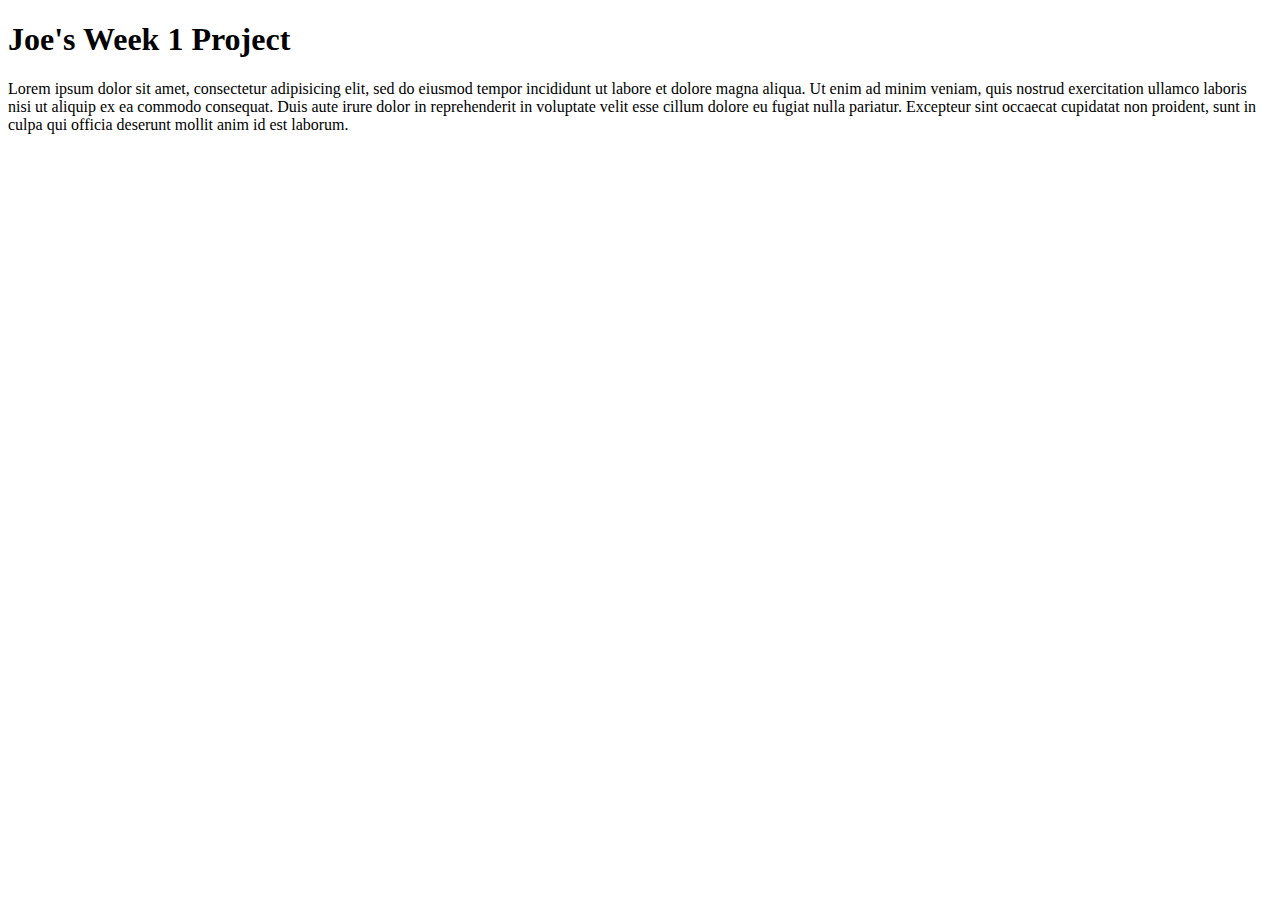
==== unit_1/index.html @ c4ae6734 "Initial Upload" ====
<!DOCTYPE html>
<html>
	<head>
		<title>Peter's First Project</title>
		<link rel="stylesheet" type="text/css" href="css/style.css">
		</head>
		<body>
			<h1>Joe's Week 1 Project</h1>
			<p>Lorem ipsum dolor sit amet, consectetur adipisicing elit, sed do eiusmod
				tempor incididunt ut labore et dolore magna aliqua. Ut enim ad minim veniam,
				quis nostrud exercitation ullamco laboris nisi ut aliquip ex ea commodo
				consequat. Duis aute irure dolor in reprehenderit in voluptate velit esse
				cillum dolore eu fugiat nulla pariatur. Excepteur sint occaecat cupidatat non
				proident, sunt in culpa qui officia deserunt mollit anim id est laborum.</p>
			</body>
		</html>
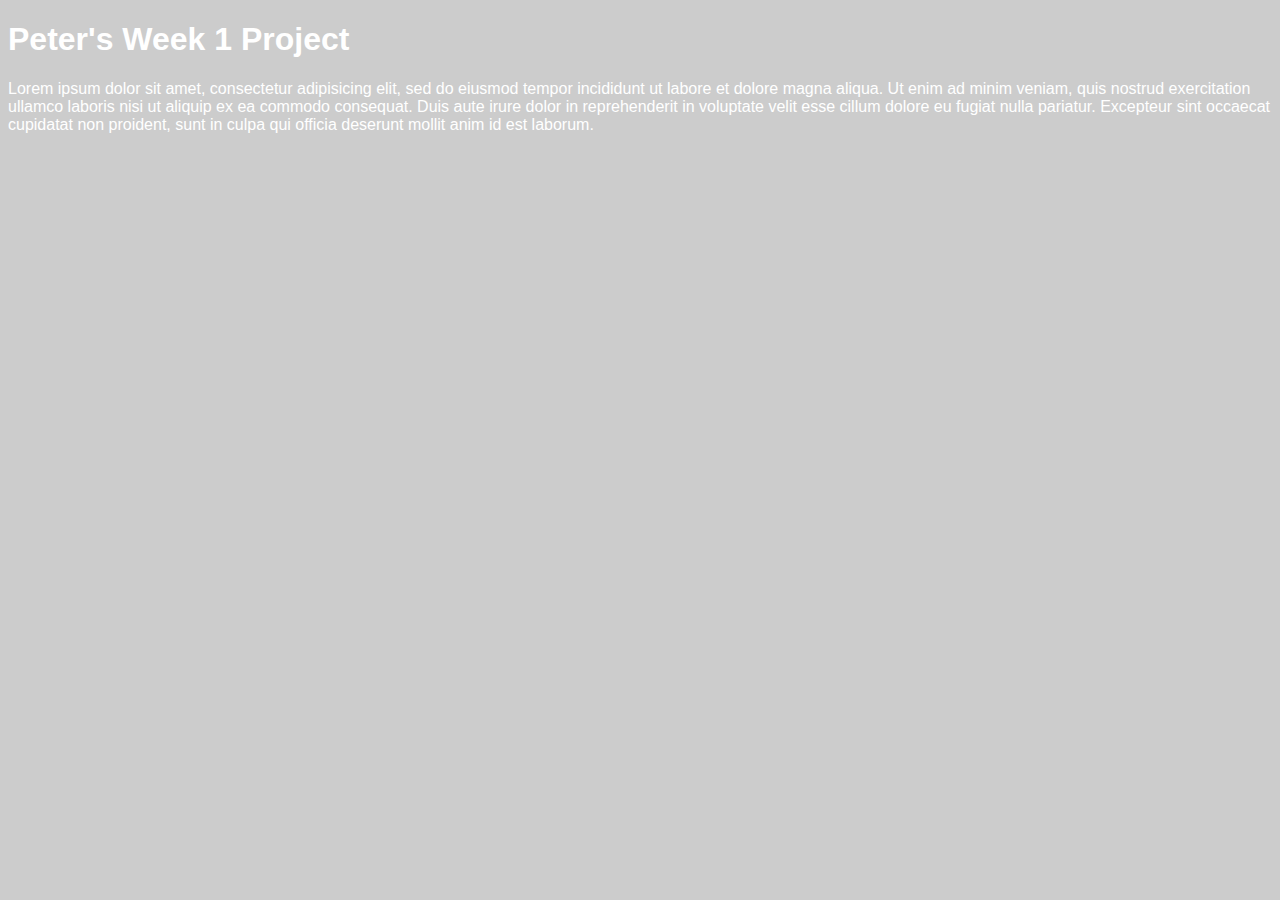
==== commit 3f69ca5e: "Fiddling to get css to link" ====
--- a/unit_1/index.html
+++ b/unit_1/index.html
@@ -3,14 +3,14 @@
 	<head>
 		<title>Peter's First Project</title>
 		<link rel="stylesheet" type="text/css" href="css/style.css">
-		</head>
-		<body>
-			<h1>Joe's Week 1 Project</h1>
-			<p>Lorem ipsum dolor sit amet, consectetur adipisicing elit, sed do eiusmod
-				tempor incididunt ut labore et dolore magna aliqua. Ut enim ad minim veniam,
-				quis nostrud exercitation ullamco laboris nisi ut aliquip ex ea commodo
-				consequat. Duis aute irure dolor in reprehenderit in voluptate velit esse
-				cillum dolore eu fugiat nulla pariatur. Excepteur sint occaecat cupidatat non
-				proident, sunt in culpa qui officia deserunt mollit anim id est laborum.</p>
-			</body>
-		</html>+	</head>
+	<body>
+		<h1>Peter's Week 1 Project</h1>
+		<p>Lorem ipsum dolor sit amet, consectetur adipisicing elit, sed do eiusmod
+			tempor incididunt ut labore et dolore magna aliqua. Ut enim ad minim veniam,
+			quis nostrud exercitation ullamco laboris nisi ut aliquip ex ea commodo
+			consequat. Duis aute irure dolor in reprehenderit in voluptate velit esse
+			cillum dolore eu fugiat nulla pariatur. Excepteur sint occaecat cupidatat non
+			proident, sunt in culpa qui officia deserunt mollit anim id est laborum.</p>
+	</body>
+</html>--- a/unit_1/css/style.css
+++ b/unit_1/css/style.css
@@ -0,0 +1,5 @@
+body {
+	color: white;
+	background-color: #cccccc;
+	font-family: Arial, sans-serif;
+}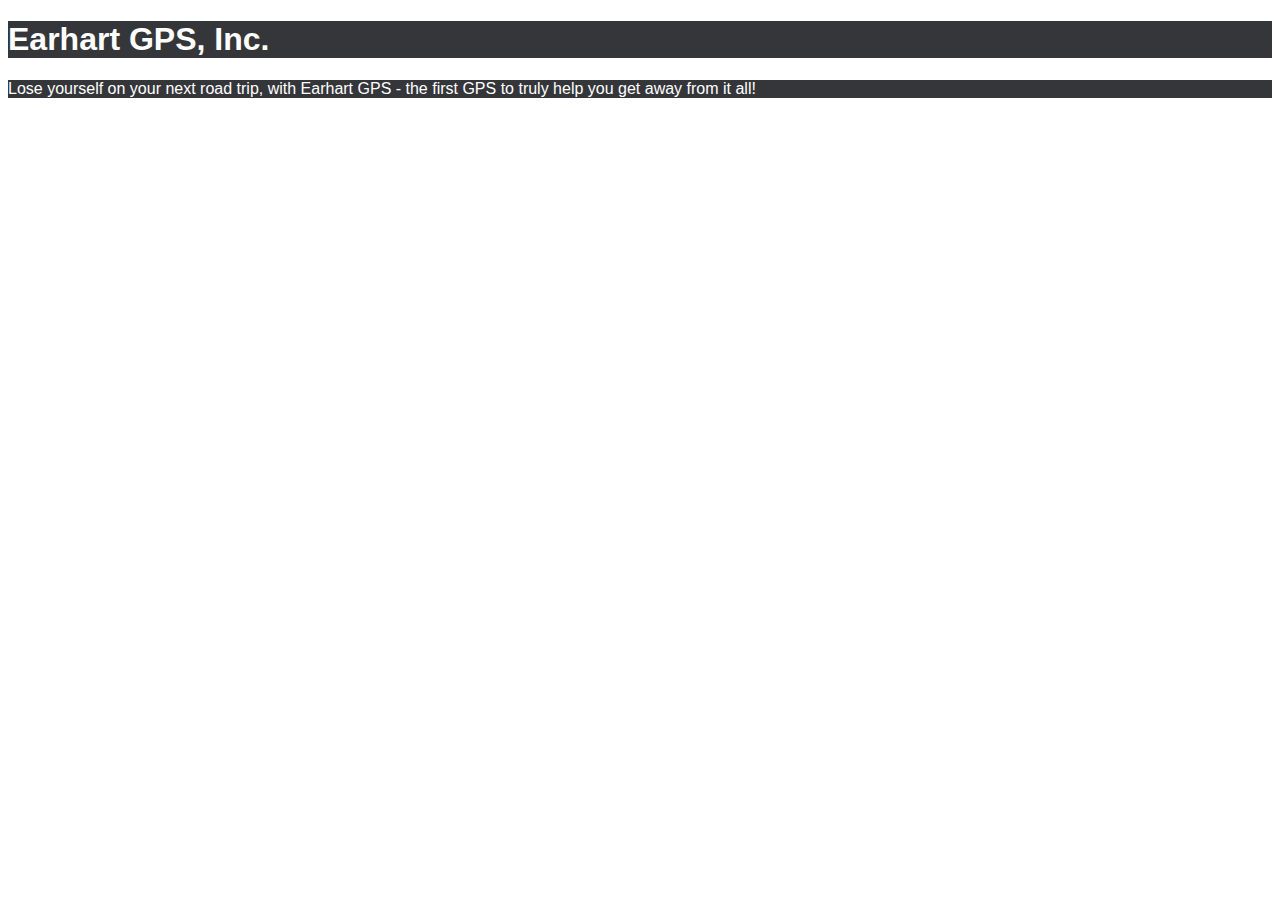
==== commit ac471d14: "Updated to Earhart GPS" ====
--- a/unit_1/index.html
+++ b/unit_1/index.html
@@ -1,16 +1,11 @@
 <!DOCTYPE html>
 <html>
 	<head>
-		<title>Peter's First Project</title>
+		<title>Earhart GPS, Inc.</title>
 		<link rel="stylesheet" type="text/css" href="css/style.css">
 	</head>
 	<body>
-		<h1>Peter's Week 1 Project</h1>
-		<p>Lorem ipsum dolor sit amet, consectetur adipisicing elit, sed do eiusmod
-			tempor incididunt ut labore et dolore magna aliqua. Ut enim ad minim veniam,
-			quis nostrud exercitation ullamco laboris nisi ut aliquip ex ea commodo
-			consequat. Duis aute irure dolor in reprehenderit in voluptate velit esse
-			cillum dolore eu fugiat nulla pariatur. Excepteur sint occaecat cupidatat non
-			proident, sunt in culpa qui officia deserunt mollit anim id est laborum.</p>
+		<h1>Earhart GPS, Inc.</h1>
+		<p>Lose yourself on your next road trip, with Earhart GPS - the first GPS to truly help you get away from it all!</p>
 	</body>
 </html>--- a/unit_1/css/style.css
+++ b/unit_1/css/style.css
@@ -1,5 +1,7 @@
 body {
 	color: white;
-	background-color: #cccccc;
+}
+h1, p {
+	background-color: rgb(53, 54, 58);
 	font-family: Arial, sans-serif;
 }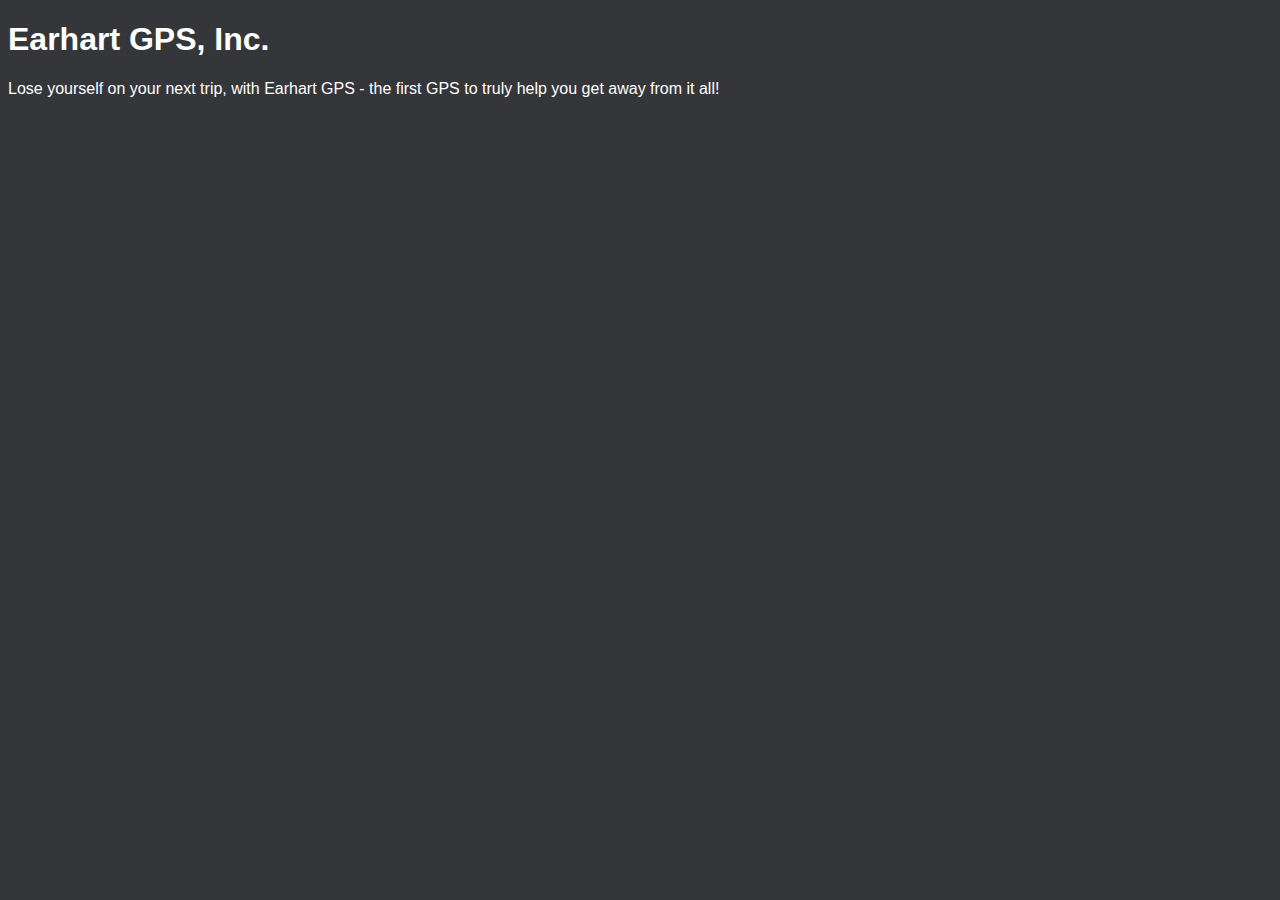
==== commit f665ab21: "Updated background color to cover whole page" ====
--- a/unit_1/index.html
+++ b/unit_1/index.html
@@ -6,6 +6,6 @@
 	</head>
 	<body>
 		<h1>Earhart GPS, Inc.</h1>
-		<p>Lose yourself on your next road trip, with Earhart GPS - the first GPS to truly help you get away from it all!</p>
+		<p>Lose yourself on your next trip, with Earhart GPS - the first GPS to truly help you get away from it all!</p>
 	</body>
 </html>--- a/unit_1/css/style.css
+++ b/unit_1/css/style.css
@@ -1,7 +1,7 @@
 body {
 	color: white;
+	background-color: rgb(53, 54, 58);
 }
 h1, p {
-	background-color: rgb(53, 54, 58);
 	font-family: Arial, sans-serif;
 }